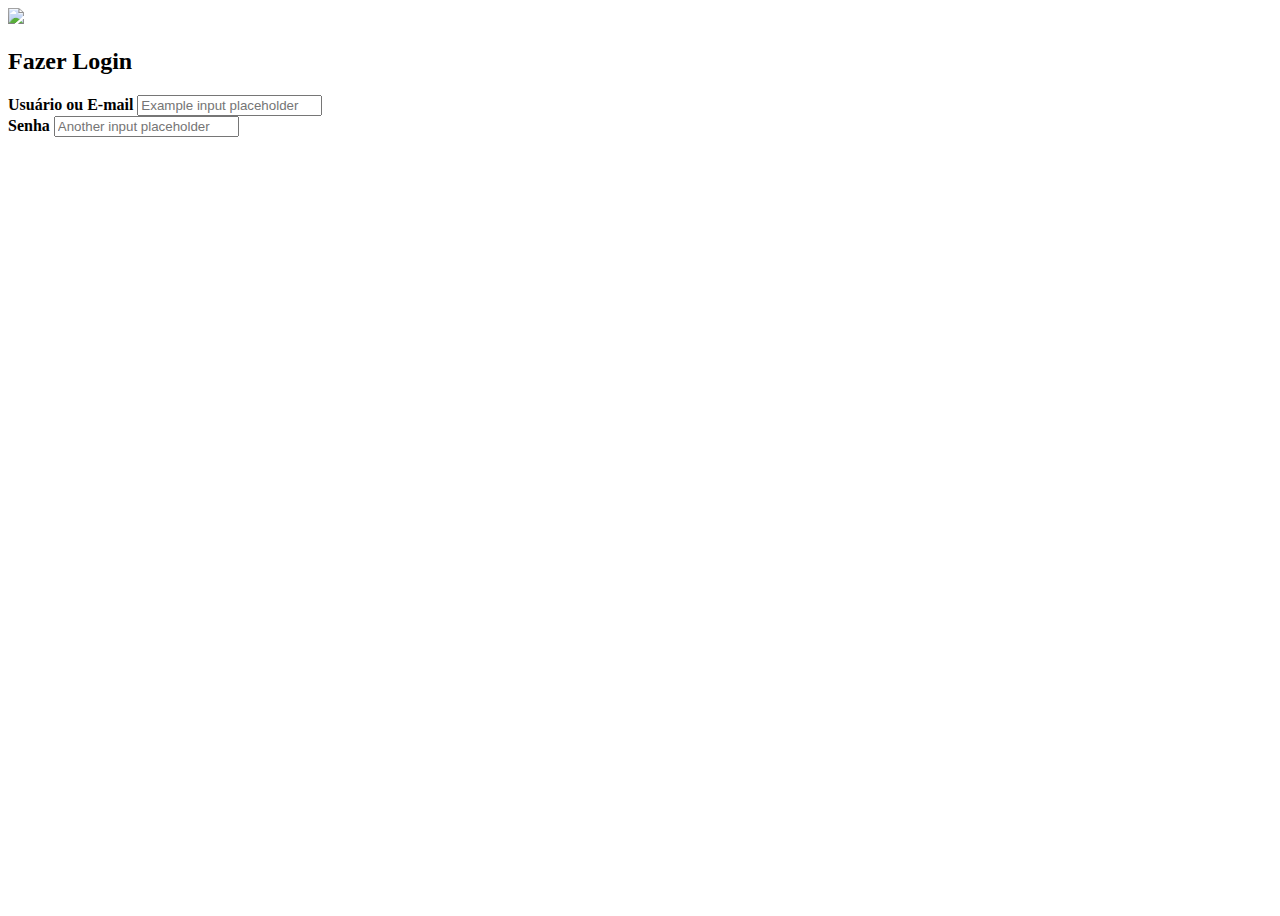
==== login.html @ 1236dc9d "Criada página de login" ====
<!doctype html>
<html lang="pt-br">

<head>
  <meta charset="utf-8">
  <meta name="viewport" content="width=device-width, initial-scale=1">
  <title>Bob Barber Shop | Login</title>
  <link href="https://cdn.jsdelivr.net/npm/bootstrap@5.3.0/dist/css/bootstrap.min.css" rel="stylesheet"
    integrity="sha384-9ndCyUaIbzAi2FUVXJi0CjmCapSmO7SnpJef0486qhLnuZ2cdeRhO02iuK6FUUVM" crossorigin="anonymous">
  <link rel="stylesheet" href="css/estilo.css">
</head>

<body>

  <main class="container-fluid">

    <section class="row" style="height: 100vh;">
        <div class="col-md-5" style="overflow: hidden; padding: 0;">
            <img src="imagens/background_21.jpeg" style="height: 100vh;">
        </div>
        <div class="col">
            <h2>Fazer Login</h2>
            
            <div class="mb-3">
                <label for="formGroupExampleInput" class="form-label"><strong>Usuário ou E-mail</strong></label>
                <input type="text" class="form-control" id="formGroupExampleInput" placeholder="Example input placeholder">
              </div>
              <div class="mb-3">
                <label for="formGroupExampleInput2" class="form-label"><strong>Senha</strong></label>
                <input type="text" class="form-control" id="formGroupExampleInput2" placeholder="Another input placeholder">
              </div>

        </div>

    </section>
   
  </main>


  <script src="https://cdn.jsdelivr.net/npm/bootstrap@5.3.0/dist/js/bootstrap.bundle.min.js"
    integrity="sha384-geWF76RCwLtnZ8qwWowPQNguL3RmwHVBC9FhGdlKrxdiJJigb/j/68SIy3Te4Bkz"
    crossorigin="anonymous"></script>
</body>

</html>
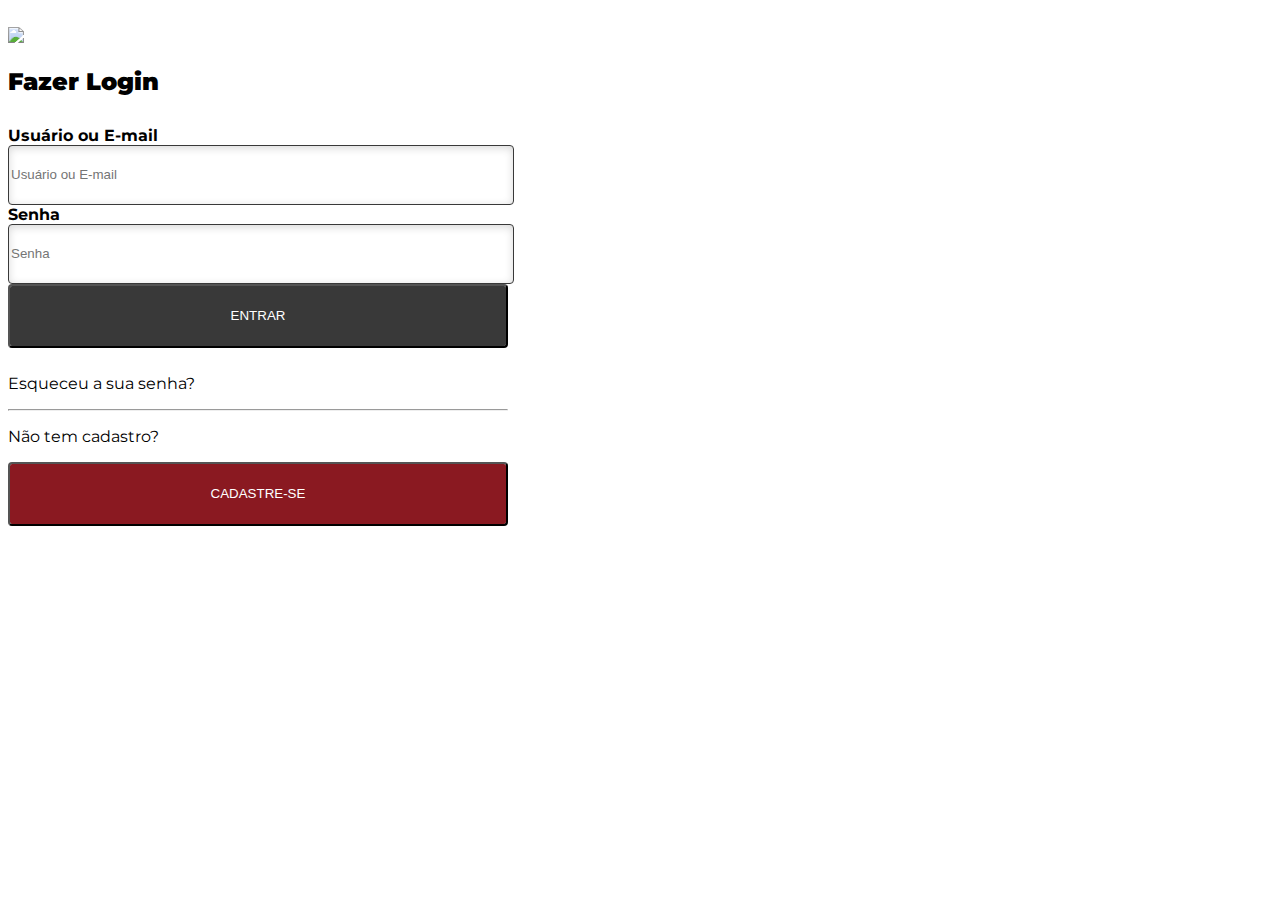
==== commit 96ad7f86: "Criada página de login" ====
--- a/login.html
+++ b/login.html
@@ -15,20 +15,37 @@
   <main class="container-fluid">
 
     <section class="row" style="height: 100vh;">
-        <div class="col-md-5" style="overflow: hidden; padding: 0;">
+      <img class="d-block d-sm-none" src="imagens/logo-bob-dourado.png" alt="">
+        <div class="col-md-5 d-none d-sm-block" style="overflow: hidden; padding: 0;">
             <img src="imagens/background_21.jpeg" style="height: 100vh;">
         </div>
-        <div class="col">
-            <h2>Fazer Login</h2>
+        <div class="col d-flex justify-content-center">
+          <div class="formulario" style="margin-top:auto; margin-bottom: auto;">
+
+            <h2><strong>Fazer Login</strong></h2>
             
-            <div class="mb-3">
-                <label for="formGroupExampleInput" class="form-label"><strong>Usuário ou E-mail</strong></label>
-                <input type="text" class="form-control" id="formGroupExampleInput" placeholder="Example input placeholder">
+            <div class="row mb-3" style="margin-top: 30px;">
+              <div class="col-md-6 col-lg-12">
+                <label for="formGroupExampleInput" class="form-campo"><strong>Usuário ou E-mail</strong></label>
+                <input type="text" class="form-control inp" id="formGroupExampleInput" placeholder="Usuário ou E-mail">
               </div>
-              <div class="mb-3">
-                <label for="formGroupExampleInput2" class="form-label"><strong>Senha</strong></label>
-                <input type="text" class="form-control" id="formGroupExampleInput2" placeholder="Another input placeholder">
+            </div>
+            <div class="row mb-3">
+              <div class="col-md-6 col-lg-12">
+                <label for="formGroupExampleInput2" class="form-campo"><strong>Senha</strong></label>
+                <input type="text" class="form-control inp" id="formGroupExampleInput2" placeholder="Senha">
               </div>
+            </div>
+            <div class="row mb-3">
+              <div class="col-md-6 col-lg-12">
+                <button class="btn-login">ENTRAR</button>
+                <p>Esqueceu a sua senha?</p>
+                <hr>
+                <p>Não tem cadastro?</p>
+                <button class="btn-cadastro">CADASTRE-SE</button>
+              </div>
+            </div>
+          </div>
 
         </div>
 
--- a/css/estilo.css
+++ b/css/estilo.css
@@ -0,0 +1,169 @@
+@import url('https://fonts.googleapis.com/css2?family=Montserrat&display=swap');
+
+body {
+    font-family: 'Montserrat', sans-serif;
+}
+
+.sec {
+    min-height: 100vh;
+    
+}
+
+#sec2 {
+    min-height: 30vh;
+    padding-top: 15vh;
+}
+
+#sec4 {
+    min-height: 30vh;
+    padding-top: 15vh;
+}
+
+#prof {
+    min-height: 30vh;
+    padding-top: 15vh;
+    background-color: #000000;
+}
+
+.destaque {
+    margin: 0;
+    width: 100vw;
+    min-height: 20vh;
+    background-color: #000000;
+    color: #FFFFFF;
+    font-size: 20px;
+}
+
+.destaque > p {
+    width: 45vw;
+    line-height: normal;
+}
+
+.card {
+    margin-bottom: 15px;
+}
+
+.foto-galeria {
+    padding: 15px;
+}
+
+.persona {
+    width: 250px;   
+    margin-top: 30px;
+}
+
+.img-cli {
+    width: 25%;
+    margin-left: auto;
+    margin-right: auto;
+}
+
+
+.carousel-control-prev-icon {
+    background-image: url("data:image/svg+xml;charset=utf8,%3Csvg xmlns='http://www.w3.org/2000/svg' fill='%23000' viewBox='0 0 8 8'%3E%3Cpath d='M5.25 0l-4 4 4 4 1.5-1.5-2.5-2.5 2.5-2.5-1.5-1.5z'/%3E%3C/svg%3E") !important;
+}
+   
+.carousel-control-next-icon {
+    background-image: url("data:image/svg+xml;charset=utf8,%3Csvg xmlns='http://www.w3.org/2000/svg' fill='%23000' viewBox='0 0 8 8'%3E%3Cpath d='M2.75 0l-1.5 1.5 2.5 2.5-2.5 2.5 1.5 1.5 4-4-4-4z'/%3E%3C/svg%3E") !important;
+}
+
+.comentario {   
+    width: 40vw;
+}
+
+#rodape {
+    padding-top: 20px;
+    background-color: black;
+    color: #FFFFFF;
+}
+
+.item-menu {
+    color: #A37A46;
+    text-decoration: none;
+    font-weight: bold;
+}
+
+.rp-tit {
+    color: #A37A46;
+}
+
+.agendar {
+    padding: 10px;
+    border-radius: 5px;
+    color: #FFFFFF;
+    background-color: #7B020B;
+    border: none;
+}
+
+.navbar-brand > img {
+    width: 100px;
+}
+
+.card-fundo {
+    background-color: #A37A46;
+    color: #FFFFFF;
+    font-weight: bold;
+    text-align: center;
+}
+
+.btn-agenda {
+    background-color: #A37A46;
+}
+
+.btn-agenda:hover {
+    background-color: #d1a66e;
+    
+}
+
+.btn-login {
+    /* Layout Properties */
+    top: 430px;
+    left: 691px;
+    width: 100%;
+    height: 64px;
+    /* UI Properties */
+    background: var(--unnamed-color-393939) 0% 0% no-repeat padding-box;
+    background: #393939 0% 0% no-repeat padding-box;
+    border-radius: 4px;
+    opacity: 1;
+    color:#FFFFFF;
+    margin-bottom: 10px;
+}
+
+.btn-cadastro {
+    /* Layout Properties */
+    top: 628px;
+    left: 691px;
+    width: 100%;
+    height: 64px;
+    /* UI Properties */
+    background: var(--unnamed-color-8a1921) 0% 0% no-repeat padding-box;
+    background: #8A1921 0% 0% no-repeat padding-box;
+    border-radius: 4px;
+    opacity: 1;
+    color: #FFFFFF;
+}
+
+.inp {
+    /* Layout Properties */
+    top: 219px;
+    left: 691px;
+    width: 100%;
+    height: 56px;
+    /* UI Properties */
+    background: var(--unnamed-color-ffffff) 0% 0% no-repeat padding-box;
+    border: 1px solid var(--unnamed-color-393939);
+    background: #FFFFFF 0% 0% no-repeat padding-box;
+    box-shadow: inset 0px 2px 8px #00000029;
+    border: 1px solid #393939;
+    border-radius: 4px;
+    opacity: 1;
+}
+
+.form-campo {
+    margin-bottom: 10px;
+}
+
+.formulario {
+    width: 500px;
+}